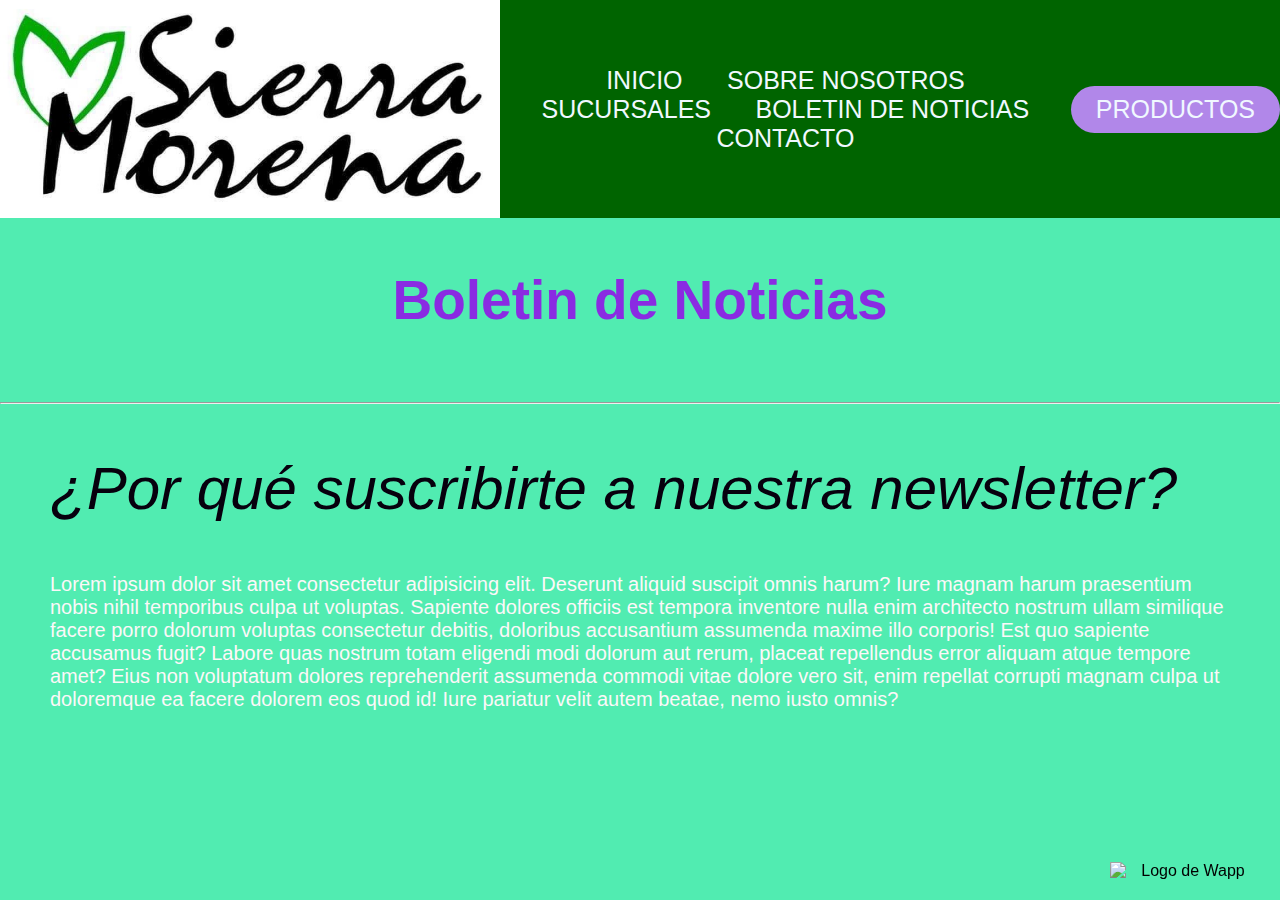
==== html/Boletindenoticias.html @ b2ad7792 "primer commit proyecto" ====
<!DOCTYPE html>
<html lang="en">

<head>
    <meta charset="UTF-8">
    <meta name="viewport" content="width=device-width, initial-scale=1.0">
    <title>Sierra Morena</title>
    <!-- CSS -->
    <link rel="stylesheet" href="../css/estilo.css">

</head>

<body>
    <header>
        <img class="logo" src="../img/logo.jpg" alt="Logo de Sierra Morena">


        <nav>
            <ul class="navLink">
                <li><a href="../index.html">Inicio</a></li>
                <li><a href="Sobrenosotros.html">Sobre Nosotros</a></li>
                <li><a href="Sucursales.html">Sucursales</a></li>
                <li><a href="Boletindenoticias.html">Boletin de Noticias</a></li>
                <li><a href="Contacto.html">Contacto</a></li>
            </ul>
        </nav>

        <a class="productos" href="">Productos</a>

    </header>
    <main>
        <h1 class="boletin"> Boletin de Noticias </h1>


        <hr>
        <p class="boletin2"> ¿Por qué suscribirte a nuestra newsletter? </p>


        <p class="boletin3"> Lorem ipsum dolor sit amet consectetur adipisicing elit. Deserunt aliquid suscipit omnis
            harum? Iure magnam harum praesentium nobis nihil temporibus culpa ut voluptas. Sapiente dolores officiis est
            tempora inventore nulla enim architecto nostrum ullam similique facere porro dolorum voluptas consectetur
            debitis, doloribus accusantium assumenda maxime illo corporis! Est quo sapiente accusamus fugit? Labore quas
            nostrum totam eligendi modi dolorum aut rerum, placeat repellendus error aliquam atque tempore amet? Eius
            non voluptatum dolores reprehenderit assumenda commodi vitae dolore vero sit, enim repellat corrupti magnam
            culpa ut doloremque ea facere dolorem eos quod id! Iure pariatur velit autem beatae, nemo iusto omnis?</p>





    </main>


    <div>
        <img class="logowapp" src="../img/imagen wapp.png" alt="Logo de Wapp">
    </div>

    <footer>
    </footer>




</body>

</html>
---- css/estilo.css ----
* {
    margin: 0;
    padding: 0;
}

/* header */

.logo {
    width: 500px;
    cursor: pointer;
}

header {
    display: flex;
    justify-content: space-around;
    align-items: center;
    background-color: darkgreen;
}

li {
    list-style: none;
    display: inline-block;
    padding: 0px 20px;
}

li,
a {
    color: aliceblue;
    font-size: 25px;
    font-weight: 500;
    text-decoration: none;
    text-transform: uppercase;
}

.productos {
    background-color: rgb(177, 135, 233);
    padding: 9px 25px;
    border: none;
    border-radius: 75px;
}

/* Wapp */

.logowapp {
    width: 150px;
    position: fixed;
    bottom: 20px;
    right: 20px;
    cursor: pointer;
}

/* Banner */

.banner {
    display: flex;
    flex-direction: column;
    justify-content: center;
    align-items: center;
    background-image: url(../img/banner.jpg);
    background-size: cover;
    padding: 30px;
    color: rgb(255, 255, 255);
}

.banner h1 {
    font-size: 100px;
}

.banner p {
    font-size: 35px;
}

.button {
    display: inline-block;
    background-color: rgb(182, 133, 231);
    color: rgb(255, 255, 255);
    padding: 10px 20px;
    text-decoration: none;
    margin-top: 100px;
}

/* Body */

body {
    background-color: rgb(81, 236, 177);
}

form {
    margin-top: 50px;
}

label {
    display: block;
    font-weight: bold;
    margin-bottom: 10px;
    color: rgb(251, 251, 252);
}

input[type="text"],
textarea {
    display: block;
    width: 40%;
    padding: 9px;
    border: 4px solid #ab4493;
    border-radius: 15px;
    font-size: 15px;
    margin-bottom: 30px;
}

body {
    height: 100%;
    font-family: 'Noto Sans', sans-serif;
    background-color: rgb(81, 236, 177);
}


.contact_form {
    width: 460px;
    height: auto;
    margin: 80px auto;
    border-radius: 10px;
    padding-top: 30px;
    padding-bottom: 20px;
    background-color: #fbfbfb;
    padding-left: 30px;
}


input {
    background-color: #fbfbfb;
    width: 408px;
    height: 40px;
    border-radius: 5px;
    border-style: solid;
    border-width: 1px;
    border-color: #ab4493;
    margin-top: 10px;
    padding-left: 10px;
    margin-bottom: 20px;
}


textarea {
    background-color: #fbfbfb;
    width: 405px;
    height: 150px;
    border-radius: 5px;
    border-style: solid;
    border-width: 1px;
    border-color: #ab4493;
    margin-top: 10px;
    padding-left: 10px;
    margin-bottom: 20px;
    padding-top: 15px;
}


label {
    display: block;
    float: left;
}


button {
    height: 45px;
    padding-left: 5px;
    padding-right: 5px;
    margin-bottom: 20px;
    margin-top: 10px;
    text-transform: uppercase;
    background-color: #ab4493;
    border-color: #ab4493;
    border-style: solid;
    border-radius: 10px;
    width: 420px;
    cursor: pointer;
}


button p {
    color: #fff;
}




.aviso {
    font-size: 13px;
    color: #0e0e0e;
}


h1 {
    font-size: 39px;
    text-align: center;
    padding-bottom: 20px;
    color: #f5f1f4;
}


h2 {
    font-size: 25px;
    padding-bottom: 30px;
    color: #e61ccb;
}


p {
    font-size: 25px;
    color: #fcf8f8;
}


::-webkit-input-placeholder {
    color: #a8a8a8;
}


::-webkit-textarea-placeholder {
    color: #a8a8a8;
}


.formulario input:focus {
    outline: 0;
    border: 1px solid #97d848;
}


.formulario textarea:focus {
    outline: 0;
    border: 1px solid #97d848;
}

/* ITEMS */

.contenedorItems {
    display: grid;
    grid-template-columns: repeat(5, 1fr);
    gap: 60px;
    margin: 36px 0;
}

.items {
    display: flex;
    flex-direction: column;
    align-items: center;
    padding: 20px;
    background-color: aliceblue;
    border-radius: 5px;
    box-shadow: 0px 4px 10px;
}

.itemImagen {
    width: 100%;
    height: 200px;
    object-fit: contain;
    border-radius: 5px;
    margin-bottom: 20px;
}

.itemDescripcion {
    font-size: 24px;
    font-weight: bold;
    text-align: center;
    margin-bottom: 10px;
}

.itemPrecio {
    font-size: 24px;
    font-weight: bold;
    color: blueviolet;

}

.itemBtn {
    padding: 10px 20px;
    background-color: chartreuse;
    font-weight: bold;
    text-transform: uppercase;
    border-radius: 5px;
    cursor: pointer;
    border: none;
    margin: 10px;
}

/* Responsive */

.Sobrenosotros {
    color: rgb(240, 12, 12);
    text-align: center;
    font-size: 55px;
    margin: 50pxs;
}

.quienessomos {
    color: red;
    text-align: center;
    font-size: 35px;
    margin: 50px;
}

.comotrabajamos {
    color: red;
    text-align: left;
    font-size: 40px;
    margin: 50px;
}


.parrafo {
    text-align: left;
    font-size: 20px;
    font: bold;
    margin: 50px;
}

.parrafo2 {
    text-align: left;
    font-size: 20px;
    font: bold;
    margin: 50px;
}


.sucursales {
    color: rgb(12, 12, 230);
    text-align: center;
    font-size: 55px;
    margin: 50px;
}

.direccion {
    color: black;
    text-align: left;
    margin: 100px;
}

.direccion2 {
    color: black;
    text-align: left;
    margin: 100px;
}

.envios {
    text-align: center;
    font-size: 25px;
    color: chocolate;
    font-style: oblique;
    margin: 90px;
}

.boletin {
    color: blueviolet;
    text-align: center;
    font-size: 55px;
    margin: 50px;
}

.boletin2 {
    color: rgb(7, 0, 14);
    text-align: left;
    font-size: 60px;
    margin: 50px;
    font-style: oblique;
}

.boletin3 {
    text-align: left;
    font-size: 20px;
    font: bold;
    margin: 50px;
}


.contacto {
    color: rgb(5, 1, 0);
    text-align: center;
    font-size: 55px;
    margin: 50px;
}

.nombre {
    color: black;
}



/* MediaQ */

@media (max-width:550px) {
    .Sobrenosotros {
        color: fuchsia;
    }

    .parrafo {
        color: rgb(0, 68, 255);
    }

    .sucursales {
        color: firebrick;
    }

    .boletin {
        color: rgb(226, 43, 43);
    }

    .contacto {
        color: rgb(138, 51, 196);
    }
}

@media screen and (orientation: landscape) {
    .Sobrenosotros {
        text-transform: uppercase;
    }
}

/* MobileFirst */

body {
    text-align: center;
}

header {
    background-color: darkgreen;
    grid-area: header;
}

nav {
    background-color: darkgreen;
    grid-area: nav;
}

main {
    background-color: rgb(81, 236, 177);
    grid-area: main;
    height: 300px;
}

.primerSeccion {
    background-color: bisque;
    grid-area: seccionA;
    height: 200px;
}

.segundaSeccion {
    background-color: red;
    grid-area: seccionB;
    height: 200px;
}

aside {
    background-color: darkolivegreen;
    grid-area: publi;
}

footer {
    background-color: rgb(81, 236, 177);
    grid-area: footer;
    height: 200px;
}

/* Vers tableta */

@media (min-width: 768px) {
    .gridPadre {
        display: grid;
        grid-template-areas:
            "header header"
            "nav seccionA"
            "nav seccionA"
            "nav seccionB"
            "publi main"
            "publi main"
            "footer footer";
    }
}

/* VersEscritorio */

@media (min-width: 1024px) {
    .gridPadre {
        grid-template-areas:
            "header header header"
            "nav nav main"
            "nav nav main"
            "publi seccionA seccionB"
            "publi seccionA seccionB"
            "footer footer footer";

    }
}
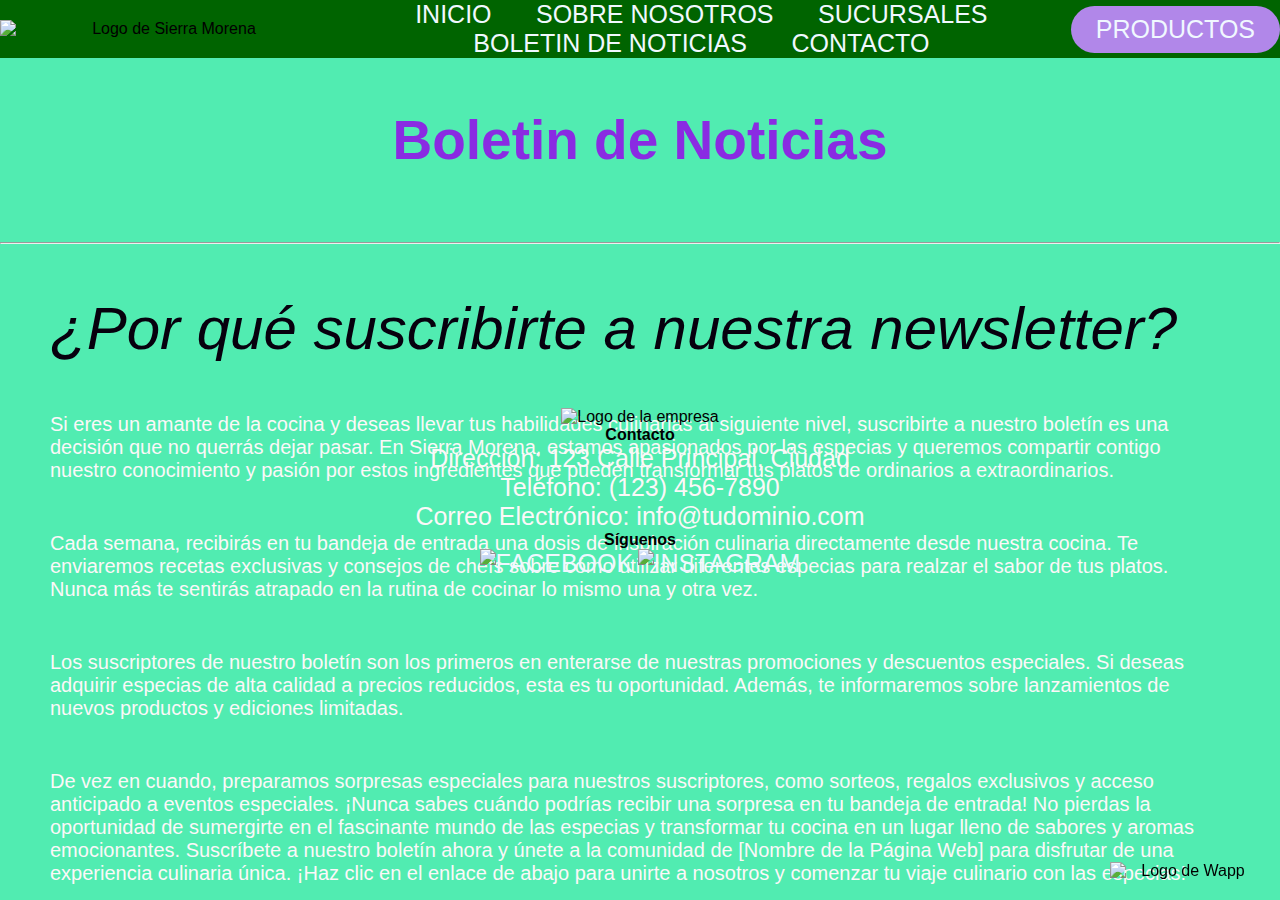
==== commit e02bfeb6: "first commit" ====
--- a/html/Boletindenoticias.html
+++ b/html/Boletindenoticias.html
@@ -1,5 +1,5 @@
 <!DOCTYPE html>
-<html lang="en">
+<html lang="es">
 
 <head>
     <meta charset="UTF-8">
@@ -12,16 +12,16 @@
 
 <body>
     <header>
-        <img class="logo" src="../img/logo.jpg" alt="Logo de Sierra Morena">
+        <img class="logo" src="/img/logo.png" alt="Logo de Sierra Morena">
 
 
         <nav>
             <ul class="navLink">
-                <li><a href="../index.html">Inicio</a></li>
-                <li><a href="Sobrenosotros.html">Sobre Nosotros</a></li>
-                <li><a href="Sucursales.html">Sucursales</a></li>
-                <li><a href="Boletindenoticias.html">Boletin de Noticias</a></li>
-                <li><a href="Contacto.html">Contacto</a></li>
+                <li class="navItem"><a href="../index.html">Inicio</a></li>
+                <li class="navItem"><a href="Sobrenosotros.html">Sobre Nosotros</a></li>
+                <li class="navItem"><a href="Sucursales.html">Sucursales</a></li>
+                <li class="navItem"><a href="Boletindenoticias.html">Boletin de Noticias</a></li>
+                <li class="navItem"><a href="Contacto.html">Contacto</a></li>
             </ul>
         </nav>
 
@@ -36,17 +36,18 @@
         <p class="boletin2"> ¿Por qué suscribirte a nuestra newsletter? </p>
 
 
-        <p class="boletin3"> Lorem ipsum dolor sit amet consectetur adipisicing elit. Deserunt aliquid suscipit omnis
-            harum? Iure magnam harum praesentium nobis nihil temporibus culpa ut voluptas. Sapiente dolores officiis est
-            tempora inventore nulla enim architecto nostrum ullam similique facere porro dolorum voluptas consectetur
-            debitis, doloribus accusantium assumenda maxime illo corporis! Est quo sapiente accusamus fugit? Labore quas
-            nostrum totam eligendi modi dolorum aut rerum, placeat repellendus error aliquam atque tempore amet? Eius
-            non voluptatum dolores reprehenderit assumenda commodi vitae dolore vero sit, enim repellat corrupti magnam
-            culpa ut doloremque ea facere dolorem eos quod id! Iure pariatur velit autem beatae, nemo iusto omnis?</p>
+        <p class="boletin3"> Si eres un amante de la cocina y deseas llevar tus habilidades culinarias al siguiente
+            nivel, suscribirte a nuestro boletín es una decisión que no querrás dejar pasar. En Sierra Morena, estamos apasionados por las especias y queremos compartir contigo nuestro conocimiento y pasión por
+            estos ingredientes que pueden transformar tus platos de ordinarios a extraordinarios.</p>
 
+        <p class="boletin3"> Cada semana, recibirás en tu bandeja de entrada una dosis de inspiración culinaria directamente desde nuestra cocina. Te enviaremos recetas exclusivas y consejos de chefs sobre cómo utilizar diferentes especias para realzar el sabor de tus platos. Nunca más te sentirás atrapado en la rutina de cocinar lo mismo una y otra vez. </p>
 
+        <p class="boletin3"> Los suscriptores de nuestro boletín son los primeros en enterarse de nuestras promociones y descuentos especiales. Si deseas adquirir especias de alta calidad a precios reducidos, esta es tu oportunidad. Además, te informaremos sobre lanzamientos de nuevos productos y ediciones limitadas. </p>
+        <p class="boletin3"> De vez en cuando, preparamos sorpresas especiales para nuestros suscriptores, como sorteos, regalos exclusivos y acceso anticipado a eventos especiales. ¡Nunca sabes cuándo podrías recibir una sorpresa en tu bandeja de entrada!
 
-
+            No pierdas la oportunidad de sumergirte en el fascinante mundo de las especias y transformar tu cocina en un lugar lleno de sabores y aromas emocionantes. Suscríbete a nuestro boletín ahora y únete a la comunidad de [Nombre de la Página Web] para disfrutar de una experiencia culinaria única.
+            
+            ¡Haz clic en el enlace de abajo para unirte a nosotros y comenzar tu viaje culinario con las especias!</p>
 
     </main>
 
@@ -56,11 +57,23 @@
     </div>
 
     <footer>
+        <div class="contenedor-footer">
+            <div class="logo-footer">
+                <img src="../img/logo.png" alt="Logo de la empresa">
+            </div>
+            <div class="informacion-footer">
+                <h4>Contacto</h4>
+                <p>Dirección: 123 Calle Principal, Ciudad</p>
+                <p>Teléfono: (123) 456-7890</p>
+                <p>Correo Electrónico: info@tudominio.com</p>
+            </div>
+            <div class="redes-sociales">
+                <h4>Síguenos</h4>
+                <a href="#"><img src="../img/face.png" alt="Facebook"></a>
+                <a href="#"><img src="../img/Iinstagram.png" alt="Instagram"></a>
+            </div>
+        </div>
     </footer>
-
-
-
-
 </body>
 
 </html>